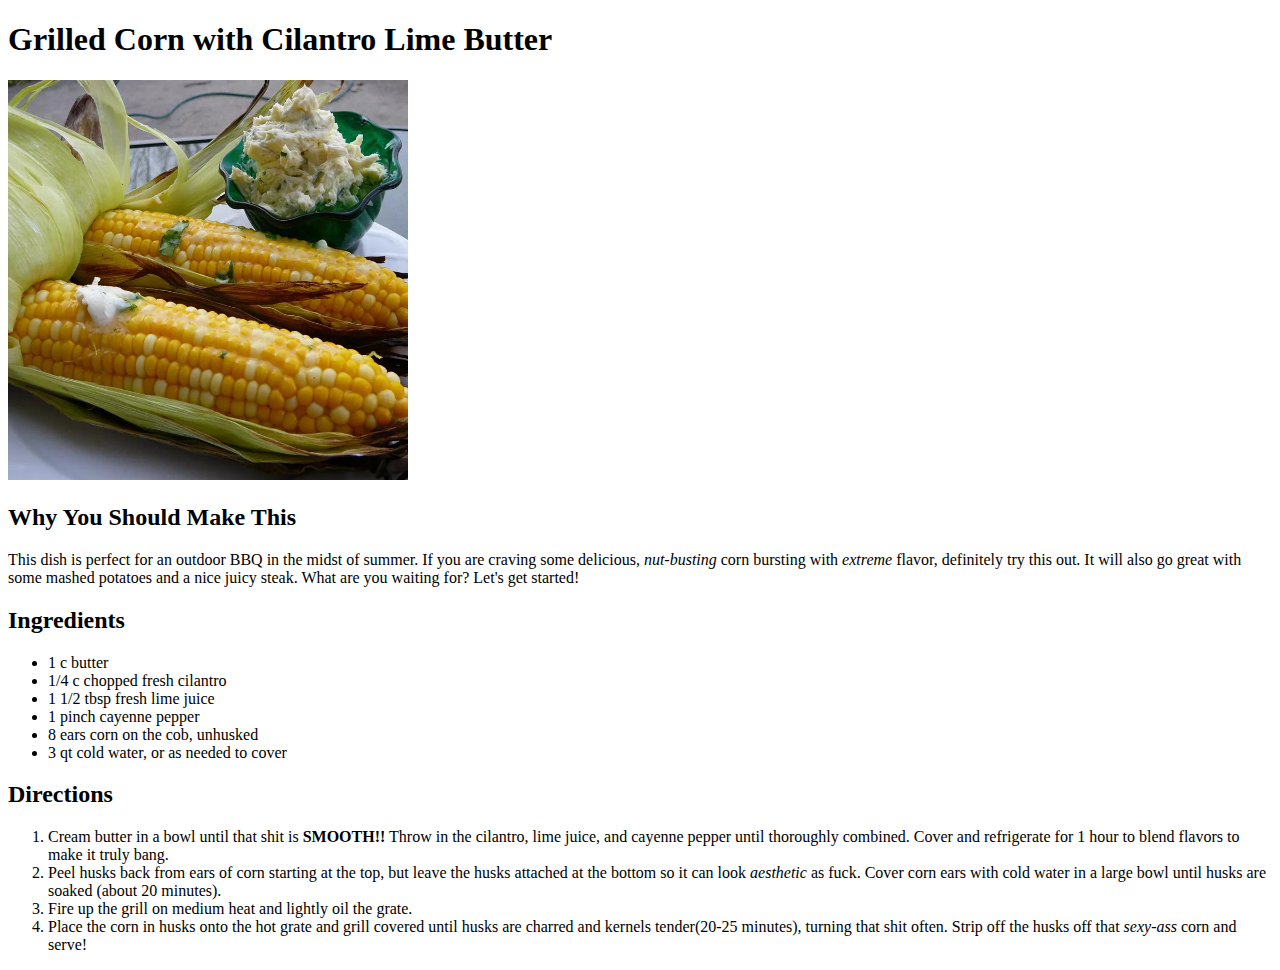
==== recipes/grilled-corn.html @ 847328ee "Create grilled corn page" ====
<!DOCTYPE html>
<html lang="en">
<head>
    <meta charset="UTF-8">
    <meta name="viewport" content="width=device-width, initial-scale=1.0">
    <title>Grilled Corn with Cilantro Lime Butter</title>
</head>
<body>
    <h1>Grilled Corn with Cilantro Lime Butter</h1>
    <img src="grilled-corn.jpg" width="400" height="400" alt="Grilled corn with cilantro lime butter">
    
    <h2>Why You Should Make This</h2>
    <p>This dish is perfect for an outdoor BBQ in the midst of summer.
        If you are craving some delicious, <em>nut-busting</em> corn bursting with <em>extreme</em> flavor, definitely try this out. It will also go great with some mashed potatoes and a nice juicy steak. What are you waiting for? Let's get started!</p>

    <h2>Ingredients</h2>
    <ul>
        <li>1 c butter</li>
        <li>1/4 c chopped fresh cilantro</li>
        <li>1 1/2 tbsp fresh lime juice</li>
        <li>1 pinch cayenne pepper</li>
        <li>8 ears corn on the cob, unhusked</li>
        <li>3 qt cold water, or as needed to cover</li>
    </ul>

    <h2>Directions</h2>
    <ol>
        <li>Cream butter in a bowl until that shit is <strong>SMOOTH!!</strong> Throw in the cilantro, lime juice, and cayenne pepper until thoroughly combined. Cover and refrigerate for 1 hour to blend flavors to make it truly bang.</li>
        <li>Peel husks back from ears of corn starting at the top, but leave the husks attached at the bottom so it can look <em>aesthetic</em> as fuck. Cover corn ears with cold water in a large bowl until husks are soaked (about 20 minutes).</li>
        <li>Fire up the grill on medium heat and lightly oil the grate.</li>
        <li>Place the corn in husks onto the hot grate and grill covered until husks are charred and kernels tender(20-25 minutes), turning that shit often. Strip off the husks off that <em>sexy-ass</em> corn and serve!</li>
    </ol>
</body>
</html>
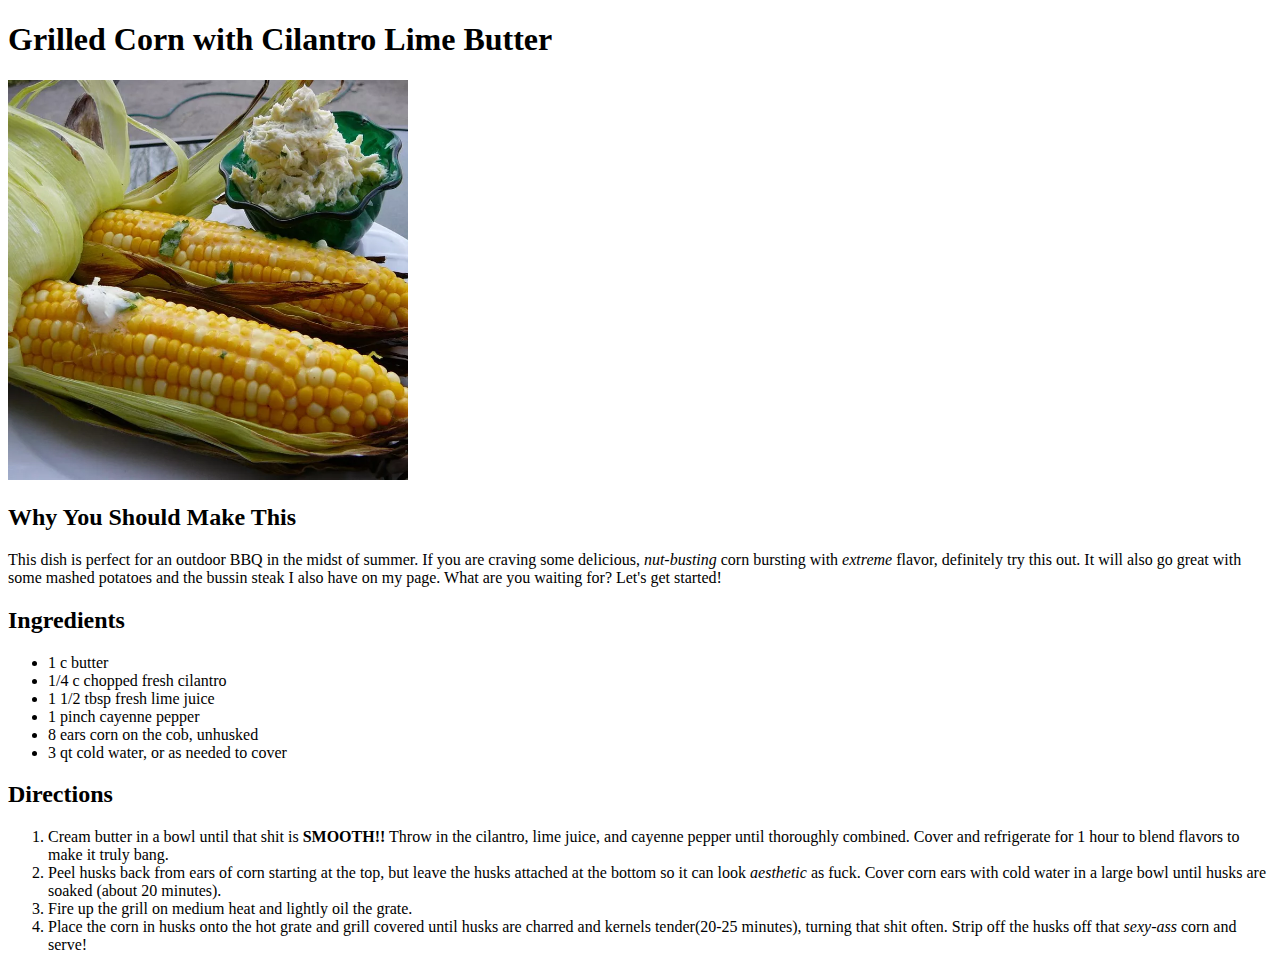
==== commit 4067934e: "Set up and organize" ====
--- a/recipes/grilled-corn.html
+++ b/recipes/grilled-corn.html
@@ -7,11 +7,11 @@
 </head>
 <body>
     <h1>Grilled Corn with Cilantro Lime Butter</h1>
-    <img src="grilled-corn.jpg" width="400" height="400" alt="Grilled corn with cilantro lime butter">
+    <img src="../recipe-images/grilled-corn.jpg" width="400" height="400" alt="Grilled corn with cilantro lime butter">
     
     <h2>Why You Should Make This</h2>
     <p>This dish is perfect for an outdoor BBQ in the midst of summer.
-        If you are craving some delicious, <em>nut-busting</em> corn bursting with <em>extreme</em> flavor, definitely try this out. It will also go great with some mashed potatoes and a nice juicy steak. What are you waiting for? Let's get started!</p>
+        If you are craving some delicious, <em>nut-busting</em> corn bursting with <em>extreme</em> flavor, definitely try this out. It will also go great with some mashed potatoes and the bussin steak I also have on my page. What are you waiting for? Let's get started!</p>
 
     <h2>Ingredients</h2>
     <ul>
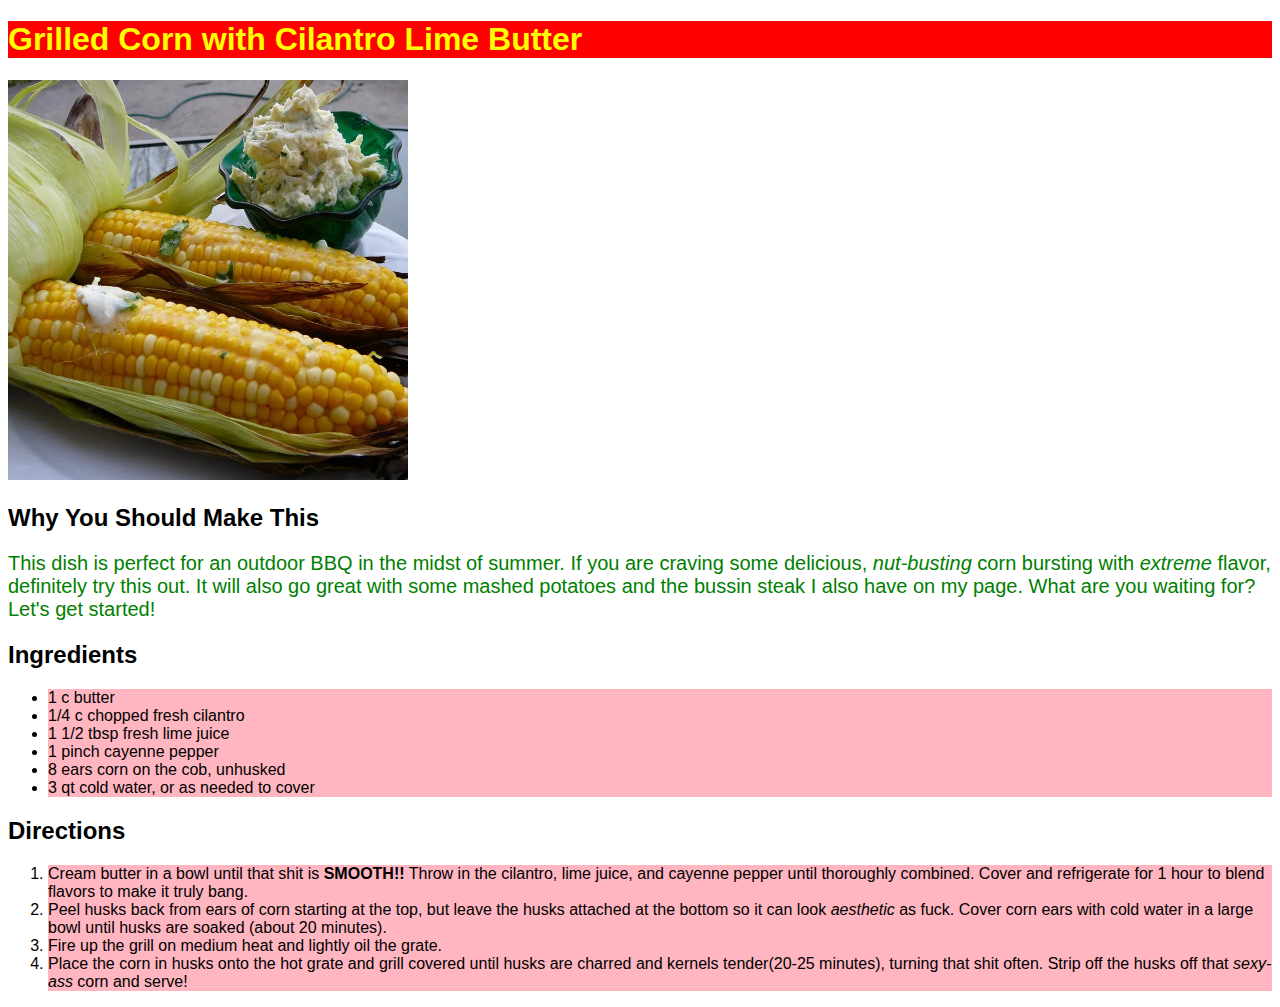
==== commit 01a67278: "Add and edit css" ====
--- a/recipes/grilled-corn.html
+++ b/recipes/grilled-corn.html
@@ -4,6 +4,7 @@
     <meta charset="UTF-8">
     <meta name="viewport" content="width=device-width, initial-scale=1.0">
     <title>Grilled Corn with Cilantro Lime Butter</title>
+    <link rel="stylesheet" href="../styles.css" />
 </head>
 <body>
     <h1>Grilled Corn with Cilantro Lime Butter</h1>
--- a/styles.css
+++ b/styles.css
@@ -0,0 +1,22 @@
+body {
+    font-family: Arial, Helvetica, sans-serif;
+}
+
+h1 {
+    background-color: red;
+    color: yellow;
+}
+
+p {
+    font-size: 20px;
+    color: green;
+}
+
+.ingredients {
+    color: blue;
+    background-color: burlywood;
+}
+
+li {
+    background-color: lightpink;
+}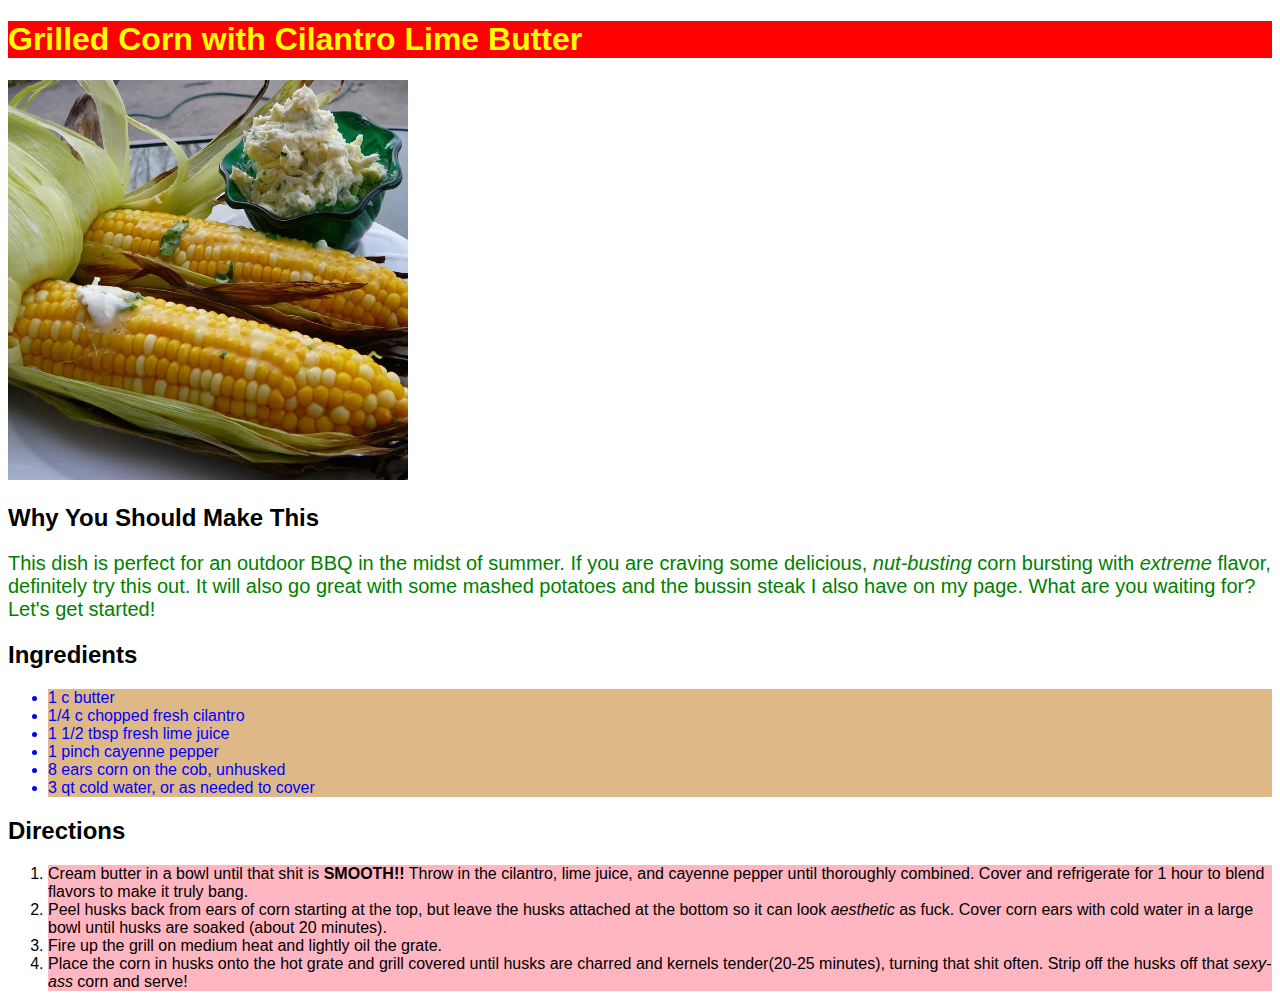
==== commit edab29d7: "add css to corn and potato" ====
--- a/recipes/grilled-corn.html
+++ b/recipes/grilled-corn.html
@@ -16,12 +16,12 @@
 
     <h2>Ingredients</h2>
     <ul>
-        <li>1 c butter</li>
-        <li>1/4 c chopped fresh cilantro</li>
-        <li>1 1/2 tbsp fresh lime juice</li>
-        <li>1 pinch cayenne pepper</li>
-        <li>8 ears corn on the cob, unhusked</li>
-        <li>3 qt cold water, or as needed to cover</li>
+        <li class="ingredients">1 c butter</li>
+        <li class="ingredients">1/4 c chopped fresh cilantro</li>
+        <li class="ingredients">1 1/2 tbsp fresh lime juice</li>
+        <li class="ingredients">1 pinch cayenne pepper</li>
+        <li class="ingredients">8 ears corn on the cob, unhusked</li>
+        <li class="ingredients">3 qt cold water, or as needed to cover</li>
     </ul>
 
     <h2>Directions</h2>
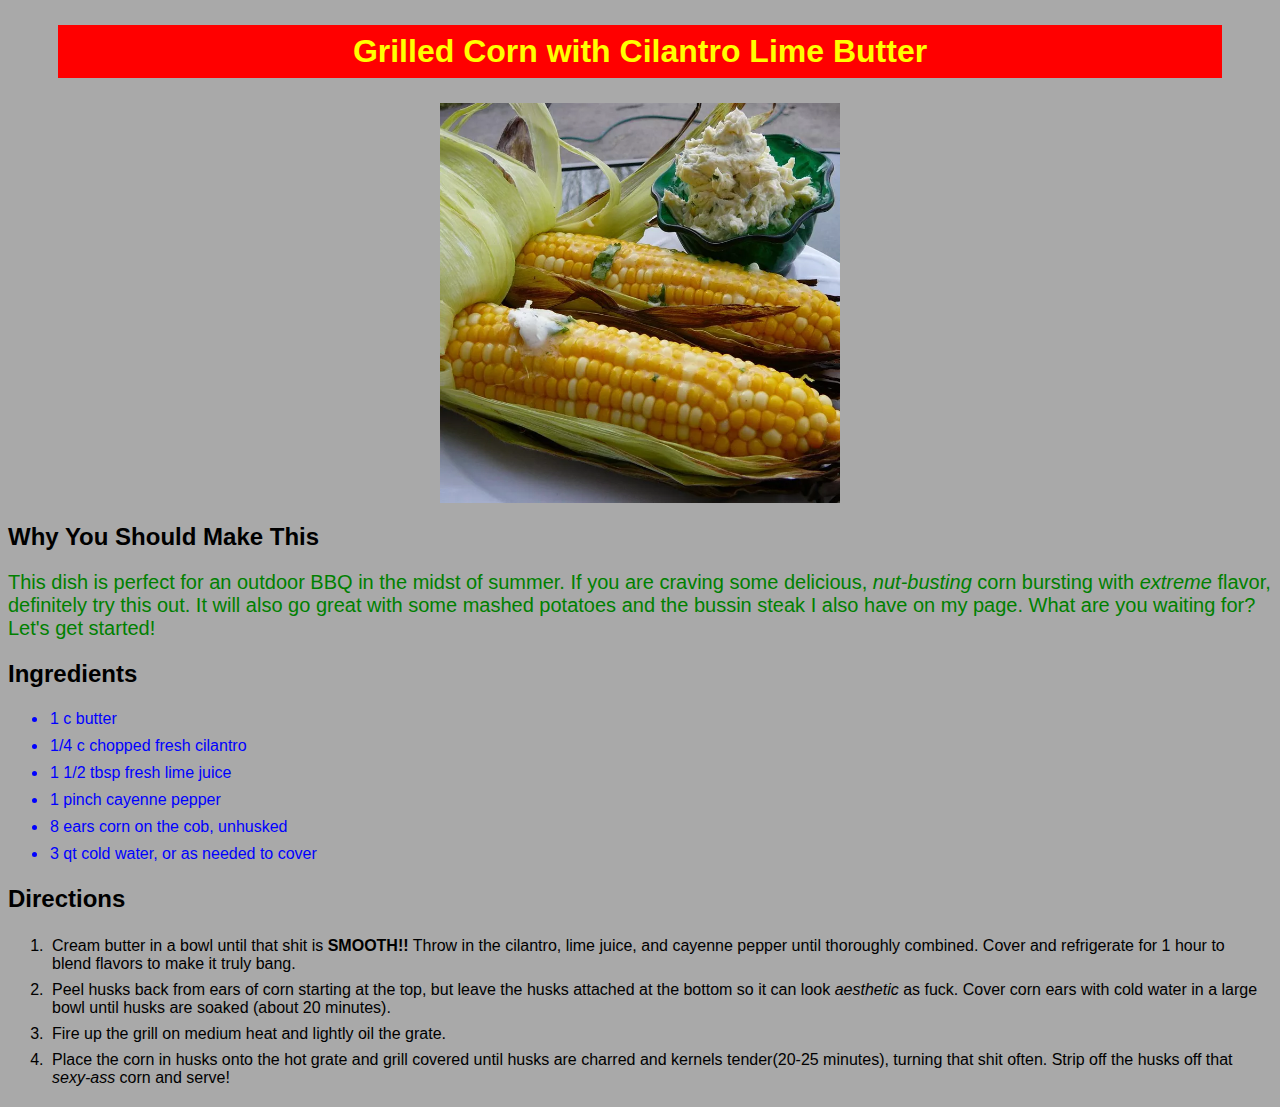
==== commit aec83146: "Center images" ====
--- a/recipes/grilled-corn.html
+++ b/recipes/grilled-corn.html
@@ -8,7 +8,7 @@
 </head>
 <body>
     <h1>Grilled Corn with Cilantro Lime Butter</h1>
-    <img src="../recipe-images/grilled-corn.jpg" width="400" height="400" alt="Grilled corn with cilantro lime butter">
+    <div class="image"><img src="../recipe-images/grilled-corn.jpg" width="400" height="400" alt="Grilled corn with cilantro lime butter"></div>
     
     <h2>Why You Should Make This</h2>
     <p>This dish is perfect for an outdoor BBQ in the midst of summer.
--- a/styles.css
+++ b/styles.css
@@ -1,10 +1,19 @@
 body {
     font-family: Arial, Helvetica, sans-serif;
+    background-color: darkgray;
+}
+
+.image {
+    display: flex;
+    justify-content: center;
 }
 
 h1 {
     background-color: red;
     color: yellow;
+    padding: 8px;
+    margin: 25px 50px;
+    text-align: center;
 }
 
 p {
@@ -14,9 +23,50 @@
 
 .ingredients {
     color: blue;
-    background-color: burlywood;
+    margin: 5px auto;
+    padding: 2px;
 }
 
 li {
-    background-color: lightpink;
+    padding: 4px;
+}
+
+button {
+    padding: 15px;
+    margin: auto 5px;
+    background-color: red;
+    display: block;
+}
+
+.recipes .steak {
+    background-color: salmon;
+    margin-bottom: 8px;
+}
+
+.recipes .corn {
+    background-color: yellow;
+    margin-bottom: 8px;
+}
+
+.recipes .potato {
+    background-color: bisque;
+    margin-bottom: 8px;
+}
+
+img {
+    text-align: center;
+}
+
+.sub {
+    color: white;
+    font-weight: bold;
+    display: inline-block;
+    margin: 10px;
+    border: 2px solid black;
+}
+
+div {
+    display: flex;
+    justify-content: center;
+    gap: 100px;
 }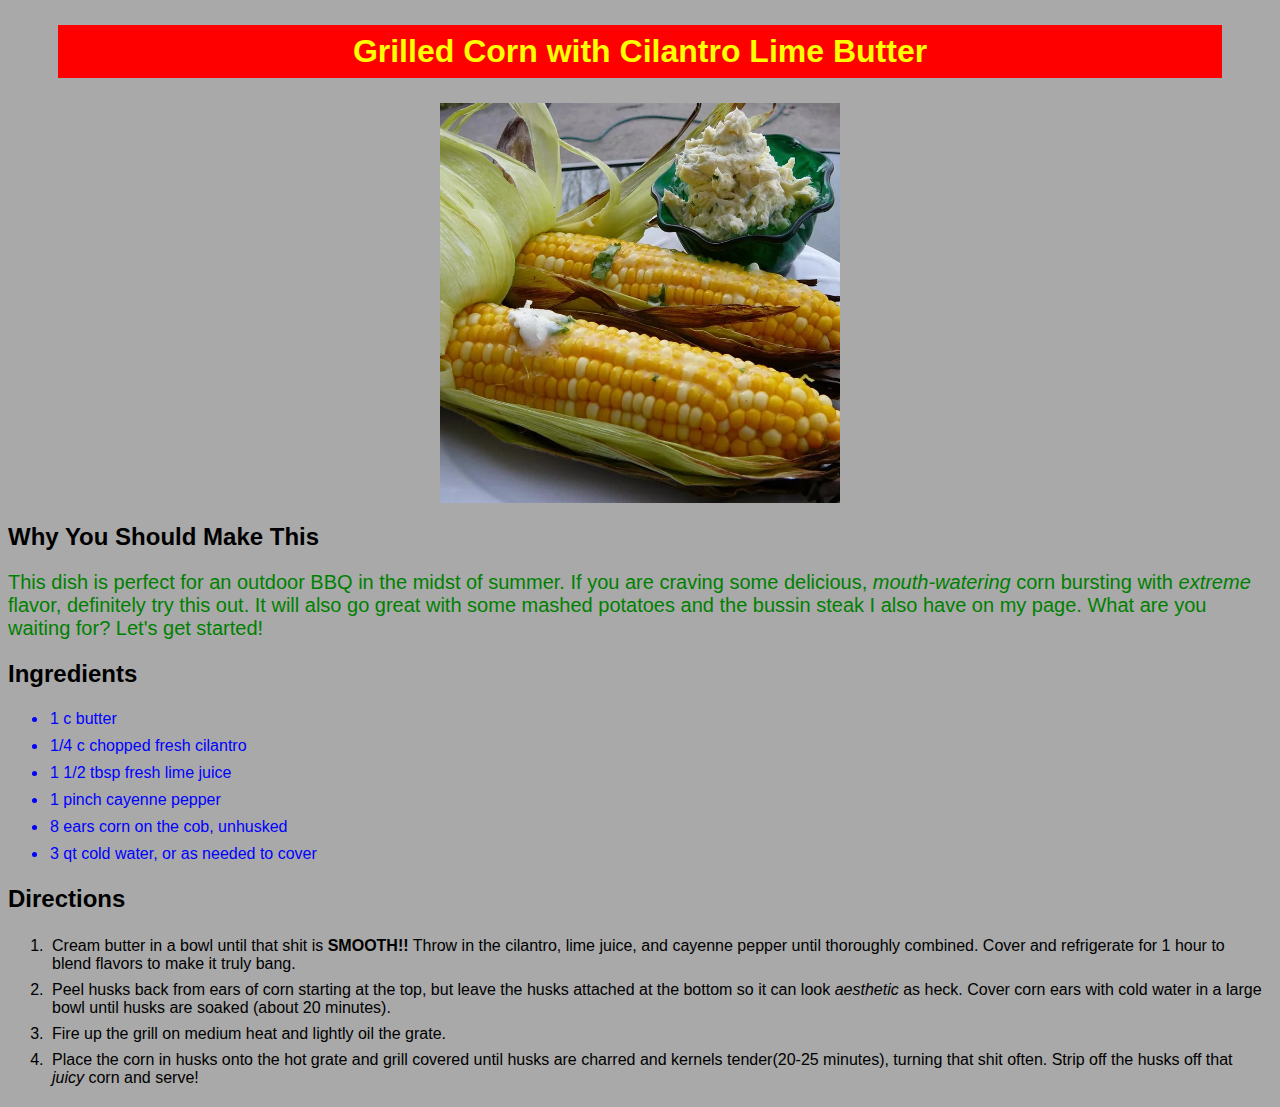
==== commit d2236fb0: "Update grilled-corn.html" ====
--- a/recipes/grilled-corn.html
+++ b/recipes/grilled-corn.html
@@ -12,7 +12,7 @@
     
     <h2>Why You Should Make This</h2>
     <p>This dish is perfect for an outdoor BBQ in the midst of summer.
-        If you are craving some delicious, <em>nut-busting</em> corn bursting with <em>extreme</em> flavor, definitely try this out. It will also go great with some mashed potatoes and the bussin steak I also have on my page. What are you waiting for? Let's get started!</p>
+        If you are craving some delicious, <em>mouth-watering</em> corn bursting with <em>extreme</em> flavor, definitely try this out. It will also go great with some mashed potatoes and the bussin steak I also have on my page. What are you waiting for? Let's get started!</p>
 
     <h2>Ingredients</h2>
     <ul>
@@ -27,9 +27,9 @@
     <h2>Directions</h2>
     <ol>
         <li>Cream butter in a bowl until that shit is <strong>SMOOTH!!</strong> Throw in the cilantro, lime juice, and cayenne pepper until thoroughly combined. Cover and refrigerate for 1 hour to blend flavors to make it truly bang.</li>
-        <li>Peel husks back from ears of corn starting at the top, but leave the husks attached at the bottom so it can look <em>aesthetic</em> as fuck. Cover corn ears with cold water in a large bowl until husks are soaked (about 20 minutes).</li>
+        <li>Peel husks back from ears of corn starting at the top, but leave the husks attached at the bottom so it can look <em>aesthetic</em> as heck. Cover corn ears with cold water in a large bowl until husks are soaked (about 20 minutes).</li>
         <li>Fire up the grill on medium heat and lightly oil the grate.</li>
-        <li>Place the corn in husks onto the hot grate and grill covered until husks are charred and kernels tender(20-25 minutes), turning that shit often. Strip off the husks off that <em>sexy-ass</em> corn and serve!</li>
+        <li>Place the corn in husks onto the hot grate and grill covered until husks are charred and kernels tender(20-25 minutes), turning that shit often. Strip off the husks off that <em>juicy</em> corn and serve!</li>
     </ol>
 </body>
-</html>+</html>
--- a/styles.css
+++ b/styles.css
@@ -53,20 +53,22 @@
     margin-bottom: 8px;
 }
 
-img {
-    text-align: center;
-}
-
 .sub {
     color: white;
     font-weight: bold;
     display: inline-block;
+    border: 2px solid black;
     margin: 10px;
-    border: 2px solid black;
 }
 
 div {
     display: flex;
     justify-content: center;
     gap: 100px;
+}
+
+.please {
+    display: flex;
+    justify-content: center;
+    align-items: center;
 }